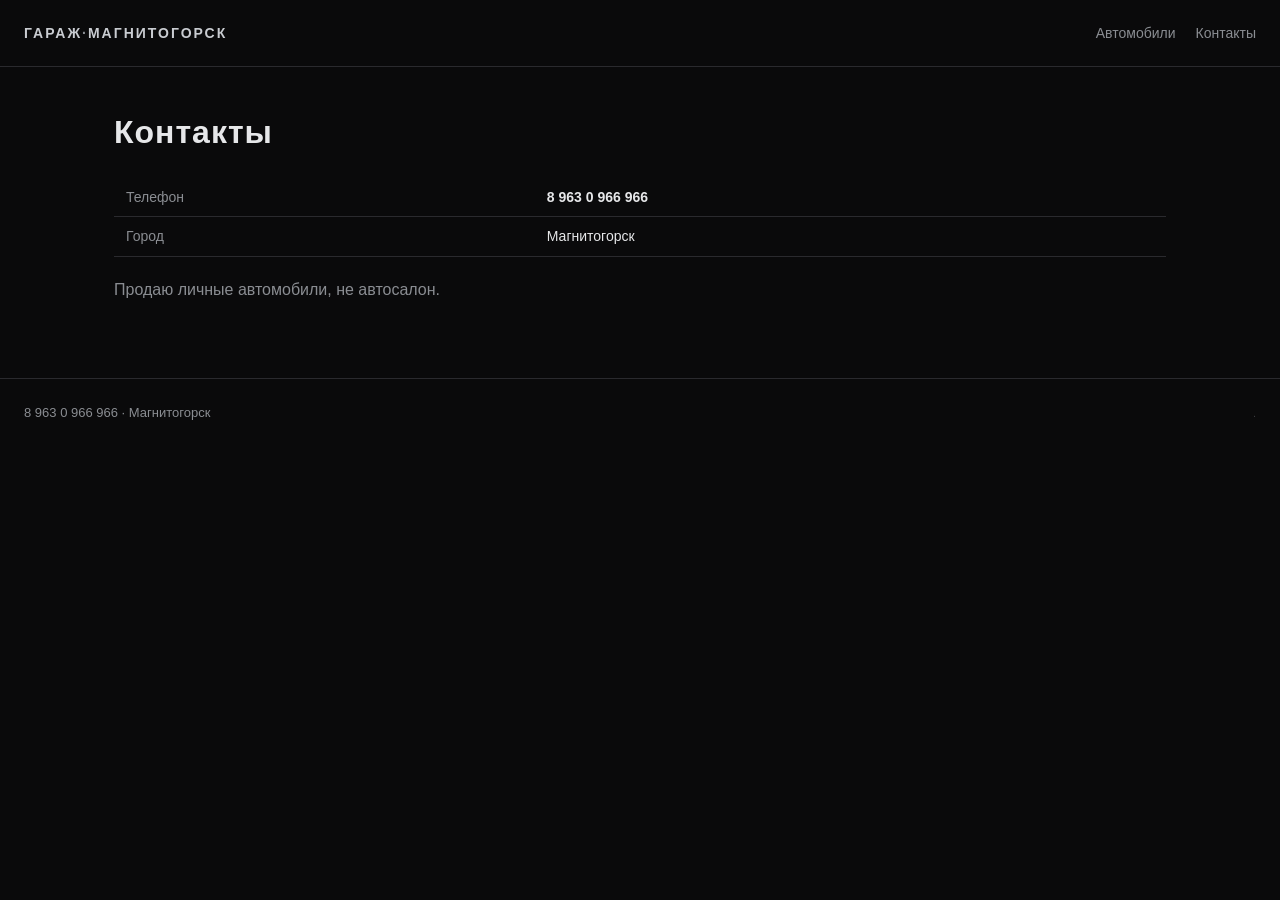
==== contacts.html @ 193edbfe "Add site files for edohod.ru" ====
<!DOCTYPE html>
<html lang="ru">
<head>
<meta charset="utf-8">
<meta name="viewport" content="width=device-width, initial-scale=1">
<title>Контакты — edohod.ru</title>
<link rel="stylesheet" href="/style.css">

</head>
<body>
<header><div class="logo">ГАРАЖ<span>·</span>МАГНИТОГОРСК</div>
<nav><a href="/">Автомобили</a><a href="/contacts.html">Контакты</a></nav></header>
<div class="wrap">
<h1>Контакты</h1>
<table>
<tr><td>Телефон</td><td><b>8 963 0 966 966</b></td></tr>
<tr><td>Город</td><td>Магнитогорск</td></tr>
</table>
<p class="sub">Продаю личные автомобили, не автосалон.</p></div>

<footer>
  <div>8 963 0 966 966 · Магнитогорск</div>
  <div><button id="adminBtn" onclick="adminLogin()" title="admin">.</button></div>
</footer>
<script>
const CARS = ['toyota-camry-1991','renault-scenic-2001'];
function getState(){ return JSON.parse(localStorage.getItem('carState')||'{}'); }
function adminLogin(){
  if(sessionStorage.getItem('admin')==='1'){ openAdmin(); return; }
  const p = prompt('Пароль:');
  if(p==='edohod2026'){ sessionStorage.setItem('admin','1'); openAdmin(); } else if(p!==null){ alert('Неверный пароль'); }
}
function openAdmin(){
  let s = getState(), car = CARS[0];
  let html = '<div class="admin-panel"><h2>Админ-панель</h2><label>Автомобиль</label><select id="adCar">'+CARS.map(c=>'<option value="'+c+'">'+c+'</option>').join('')+'</select><label>Статус</label><select id="adStatus"><option value="sale">В продаже</option><option value="reserved">Забронировано</option><option value="sold">Продано</option></select><label>Дата окончания брони</label><input type="date" id="adDate"><button class="btn" onclick="saveState()">Сохранить</button><div id="adMsg" style="color:#9fd0a0;margin-top:10px"></div></div>';
  document.querySelector('.wrap').insertAdjacentHTML('afterbegin', html);
  const sel = document.getElementById('adCar');
  const load = ()=>{ const st = s[sel.value]||{status:'sale',date:''}; document.getElementById('adStatus').value=st.status; document.getElementById('adDate').value=st.date||''; };
  sel.onchange = load; load();
}
function saveState(){
  const s = getState();
  s[document.getElementById('adCar').value] = { status: document.getElementById('adStatus').value, date: document.getElementById('adDate').value };
  localStorage.setItem('carState', JSON.stringify(s));
  document.getElementById('adMsg').textContent = 'Сохранено. Обновите страницу автомобиля.';
}
function applyState(slug){
  const st = getState()[slug];
  if(!st) return;
  if(st.status==='reserved'){
    const d = st.date ? new Date(st.date).toLocaleDateString('ru-RU') : '';
    document.body.insertAdjacentHTML('beforeend','<div class="watermark"><div>Забронировано до '+d+'</div></div>');
  }
  if(st.status==='sold'){
    document.querySelector('.wrap').innerHTML = '<div class="sold-ph"><svg width="260" height="120" viewBox="0 0 260 120"><path d="M20 95 Q25 60 60 55 Q75 25 130 22 Q185 25 200 55 Q235 60 240 95 Z" fill="#1a1a1d" stroke="#3a3a3e"/><circle cx="70" cy="95" r="16" fill="#0a0a0b" stroke="#3a3a3e"/><circle cx="190" cy="95" r="16" fill="#0a0a0b" stroke="#3a3a3e"/></svg><span>Продано</span></div>';
  }
}
function askQuestion(slug){
  const last = localStorage.getItem('q_'+slug);
  if(last && Date.now()-last < 3600000){ alert('Повторное сообщение возможно через некоторое время'); return; }
  const t = document.getElementById('qtext').value.trim();
  if(!t) return;
  localStorage.setItem('q_'+slug, Date.now());
  document.getElementById('qtext').value='';
  alert('Вопрос отправлен. Ответ появится здесь после проверки продавцом.');
}
</script>

</body></html>
---- style.css ----
:root{--bg:#0a0a0b;--panel:#141416;--line:#2a2a2e;--chrome:#c9ccd1;--dim:#8a8d92;--txt:#e6e7e9}
*{box-sizing:border-box;margin:0;padding:0}
body{background:var(--bg);color:var(--txt);font-family:'Segoe UI',Arial,sans-serif;line-height:1.6}
a{color:var(--chrome);text-decoration:none}
a:hover{text-decoration:underline}
header{border-bottom:1px solid var(--line);padding:20px 24px;display:flex;justify-content:space-between;align-items:center}
.logo{font-weight:700;letter-spacing:2px;text-transform:uppercase;font-size:14px;color:var(--chrome)}
.logo span{color:var(--dim)}
nav a{margin-left:20px;font-size:14px;color:var(--dim)}
nav a:hover{color:var(--chrome)}
.wrap{max-width:1100px;margin:0 auto;padding:40px 24px}
h1{font-size:32px;letter-spacing:1px;margin-bottom:8px}
.sub{color:var(--dim);margin-bottom:36px}
.grid{display:grid;grid-template-columns:repeat(auto-fill,minmax(250px,1fr));gap:24px}
.card{background:var(--panel);border:1px solid var(--line);border-radius:8px;overflow:hidden;transition:border-color .2s}
.card:hover{border-color:var(--chrome)}
.card .ph{height:160px;background:linear-gradient(135deg,#1a1a1d,#0d0d0f);display:flex;align-items:center;justify-content:center;border-bottom:1px solid var(--line)}
.card .info{padding:16px}
.card h3{font-size:17px;margin-bottom:6px}
.card .meta{color:var(--dim);font-size:13px;margin-bottom:10px}
.price{font-size:19px;color:var(--chrome);font-weight:700}
.btn{display:inline-block;margin-top:12px;padding:8px 18px;border:1px solid var(--chrome);border-radius:4px;font-size:13px;letter-spacing:1px;text-transform:uppercase}
.btn:hover{background:var(--chrome);color:#000;text-decoration:none}
table{width:100%;border-collapse:collapse;margin:20px 0;font-size:14px}
td{padding:8px 12px;border-bottom:1px solid var(--line)}
td:first-child{color:var(--dim);width:40%}
h2{font-size:22px;margin:36px 0 12px;border-left:3px solid var(--chrome);padding-left:12px}
.faq details{background:var(--panel);border:1px solid var(--line);border-radius:6px;margin-bottom:10px;padding:12px 16px}
.faq summary{cursor:pointer;font-weight:600}
.faq p{margin-top:8px;color:var(--dim);font-size:14px}
.note{border:1px dashed var(--dim);border-radius:6px;padding:16px;margin:24px 0;font-size:14px;color:var(--dim)}
footer{border-top:1px solid var(--line);padding:24px;display:flex;justify-content:space-between;align-items:center;color:var(--dim);font-size:13px}
#adminBtn{background:none;border:none;color:#3a3a3e;cursor:pointer;font-size:11px}
#adminBtn:hover{color:var(--dim)}
.soon-ph,.sold-ph{height:340px;background:radial-gradient(ellipse at 50% 30%,#1c1c20,#0a0a0b);display:flex;flex-direction:column;align-items:center;justify-content:center;border:1px solid var(--line);border-radius:8px;gap:14px}
.soon-ph svg,.sold-ph svg{opacity:.7}
.soon-ph span,.sold-ph span{font-size:28px;letter-spacing:8px;text-transform:uppercase;color:var(--chrome)}
.watermark{position:fixed;inset:0;pointer-events:none;display:flex;align-items:center;justify-content:center;z-index:50}
.watermark div{transform:rotate(-25deg);font-size:64px;letter-spacing:10px;text-transform:uppercase;color:rgba(201,204,209,.12);border:4px solid rgba(201,204,209,.12);padding:10px 40px;white-space:nowrap}
.chat{background:var(--panel);border:1px solid var(--line);border-radius:8px;padding:16px;max-width:640px}
.chat .msg{margin-bottom:10px;font-size:14px}
.chat .msg .who{color:var(--dim);font-size:12px}
.chat textarea{width:100%;background:#0d0d0f;border:1px solid var(--line);color:var(--txt);border-radius:4px;padding:10px;font-family:inherit;resize:vertical;min-height:70px}
.chat button{margin-top:10px}
.admin-panel{background:var(--panel);border:1px solid var(--line);border-radius:8px;padding:24px;max-width:560px}
.admin-panel label{display:block;margin:14px 0 4px;font-size:13px;color:var(--dim)}
.admin-panel input,.admin-panel select{width:100%;background:#0d0d0f;border:1px solid var(--line);color:var(--txt);border-radius:4px;padding:8px}
.admin-panel button{margin-top:20px}
.badge{display:inline-block;padding:2px 10px;border-radius:12px;font-size:12px;border:1px solid var(--line)}
.badge.sale{color:#9fd0a0}.badge.res{color:#d0c89f}.badge.sold{color:#d09f9f}
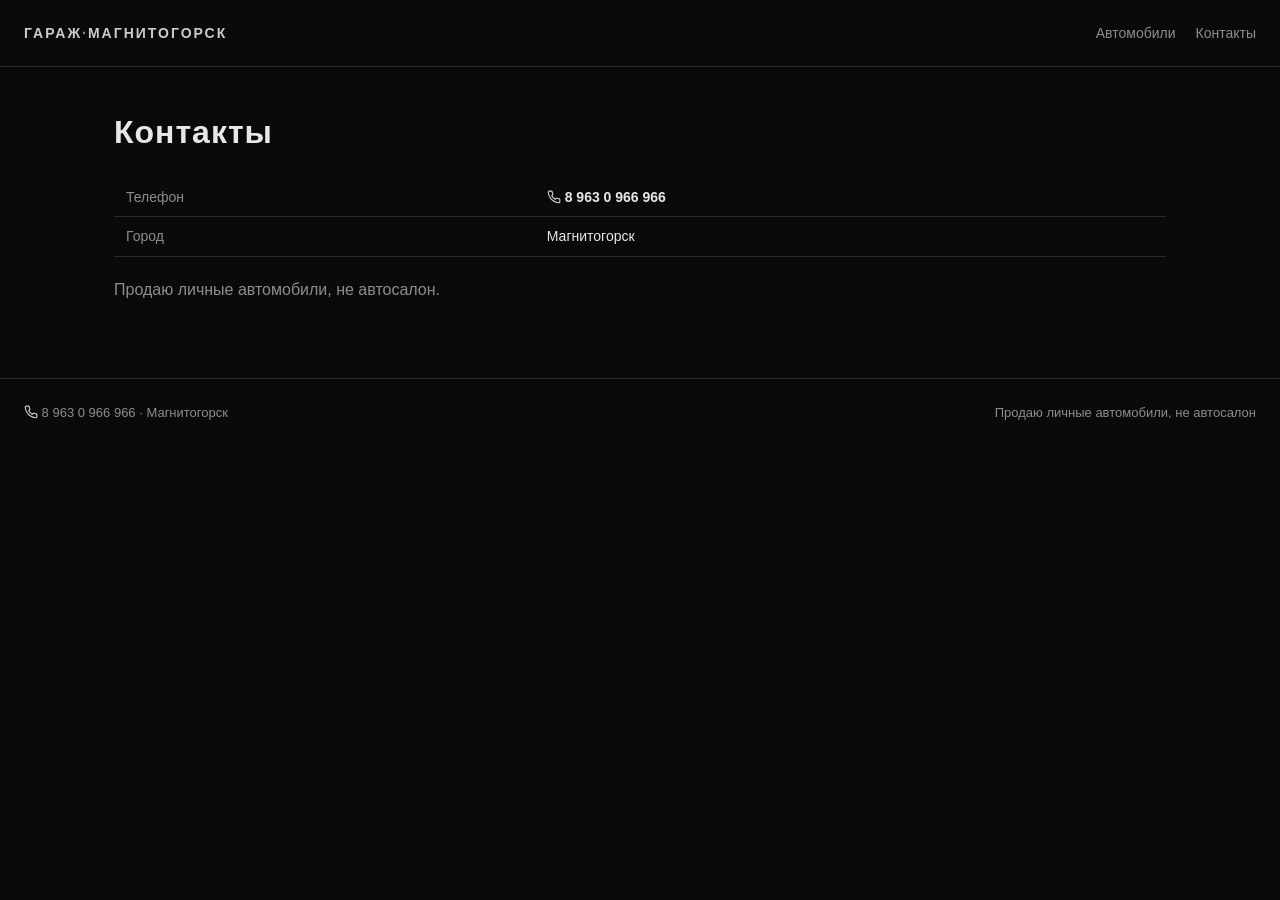
==== commit 97b76fc9: "Restore full site with new files" ====
--- a/contacts.html
+++ b/contacts.html
@@ -4,6 +4,7 @@
 <meta charset="utf-8">
 <meta name="viewport" content="width=device-width, initial-scale=1">
 <title>Контакты — edohod.ru</title>
+<meta name="description" content="Контакты для связи по автомобилям из Магнитогорска. Телефон 8 963 0 966 966. Частная продажа личных автомобилей, не автосалон.">
 <link rel="stylesheet" href="/style.css">
 
 </head>
@@ -13,57 +14,14 @@
 <div class="wrap">
 <h1>Контакты</h1>
 <table>
-<tr><td>Телефон</td><td><b>8 963 0 966 966</b></td></tr>
+<tr><td>Телефон</td><td><b><svg width="14" height="14" viewBox="0 0 24 24" fill="none" stroke="#c9ccd1" stroke-width="2" style="vertical-align:-2px"><path d="M22 16.9v3a2 2 0 0 1-2.2 2 19.8 19.8 0 0 1-8.6-3 19.5 19.5 0 0 1-6-6 19.8 19.8 0 0 1-3-8.7A2 2 0 0 1 4.1 2h3a2 2 0 0 1 2 1.7c.1 1 .4 2 .7 2.8a2 2 0 0 1-.5 2.1L8.1 9.9a16 16 0 0 0 6 6l1.3-1.3a2 2 0 0 1 2.1-.4c.9.3 1.9.5 2.8.7a2 2 0 0 1 1.7 2z"/></svg> 8 963 0 966 966</b></td></tr>
 <tr><td>Город</td><td>Магнитогорск</td></tr>
 </table>
 <p class="sub">Продаю личные автомобили, не автосалон.</p></div>
 
 <footer>
-  <div>8 963 0 966 966 · Магнитогорск</div>
-  <div><button id="adminBtn" onclick="adminLogin()" title="admin">.</button></div>
+  <div><svg width="14" height="14" viewBox="0 0 24 24" fill="none" stroke="#c9ccd1" stroke-width="2" style="vertical-align:-2px"><path d="M22 16.9v3a2 2 0 0 1-2.2 2 19.8 19.8 0 0 1-8.6-3 19.5 19.5 0 0 1-6-6 19.8 19.8 0 0 1-3-8.7A2 2 0 0 1 4.1 2h3a2 2 0 0 1 2 1.7c.1 1 .4 2 .7 2.8a2 2 0 0 1-.5 2.1L8.1 9.9a16 16 0 0 0 6 6l1.3-1.3a2 2 0 0 1 2.1-.4c.9.3 1.9.5 2.8.7a2 2 0 0 1 1.7 2z"/></svg> 8 963 0 966 966 · Магнитогорск</div>
+  <div>Продаю личные автомобили, не автосалон</div>
 </footer>
-<script>
-const CARS = ['toyota-camry-1991','renault-scenic-2001'];
-function getState(){ return JSON.parse(localStorage.getItem('carState')||'{}'); }
-function adminLogin(){
-  if(sessionStorage.getItem('admin')==='1'){ openAdmin(); return; }
-  const p = prompt('Пароль:');
-  if(p==='edohod2026'){ sessionStorage.setItem('admin','1'); openAdmin(); } else if(p!==null){ alert('Неверный пароль'); }
-}
-function openAdmin(){
-  let s = getState(), car = CARS[0];
-  let html = '<div class="admin-panel"><h2>Админ-панель</h2><label>Автомобиль</label><select id="adCar">'+CARS.map(c=>'<option value="'+c+'">'+c+'</option>').join('')+'</select><label>Статус</label><select id="adStatus"><option value="sale">В продаже</option><option value="reserved">Забронировано</option><option value="sold">Продано</option></select><label>Дата окончания брони</label><input type="date" id="adDate"><button class="btn" onclick="saveState()">Сохранить</button><div id="adMsg" style="color:#9fd0a0;margin-top:10px"></div></div>';
-  document.querySelector('.wrap').insertAdjacentHTML('afterbegin', html);
-  const sel = document.getElementById('adCar');
-  const load = ()=>{ const st = s[sel.value]||{status:'sale',date:''}; document.getElementById('adStatus').value=st.status; document.getElementById('adDate').value=st.date||''; };
-  sel.onchange = load; load();
-}
-function saveState(){
-  const s = getState();
-  s[document.getElementById('adCar').value] = { status: document.getElementById('adStatus').value, date: document.getElementById('adDate').value };
-  localStorage.setItem('carState', JSON.stringify(s));
-  document.getElementById('adMsg').textContent = 'Сохранено. Обновите страницу автомобиля.';
-}
-function applyState(slug){
-  const st = getState()[slug];
-  if(!st) return;
-  if(st.status==='reserved'){
-    const d = st.date ? new Date(st.date).toLocaleDateString('ru-RU') : '';
-    document.body.insertAdjacentHTML('beforeend','<div class="watermark"><div>Забронировано до '+d+'</div></div>');
-  }
-  if(st.status==='sold'){
-    document.querySelector('.wrap').innerHTML = '<div class="sold-ph"><svg width="260" height="120" viewBox="0 0 260 120"><path d="M20 95 Q25 60 60 55 Q75 25 130 22 Q185 25 200 55 Q235 60 240 95 Z" fill="#1a1a1d" stroke="#3a3a3e"/><circle cx="70" cy="95" r="16" fill="#0a0a0b" stroke="#3a3a3e"/><circle cx="190" cy="95" r="16" fill="#0a0a0b" stroke="#3a3a3e"/></svg><span>Продано</span></div>';
-  }
-}
-function askQuestion(slug){
-  const last = localStorage.getItem('q_'+slug);
-  if(last && Date.now()-last < 3600000){ alert('Повторное сообщение возможно через некоторое время'); return; }
-  const t = document.getElementById('qtext').value.trim();
-  if(!t) return;
-  localStorage.setItem('q_'+slug, Date.now());
-  document.getElementById('qtext').value='';
-  alert('Вопрос отправлен. Ответ появится здесь после проверки продавцом.');
-}
-</script>
 
 </body></html>
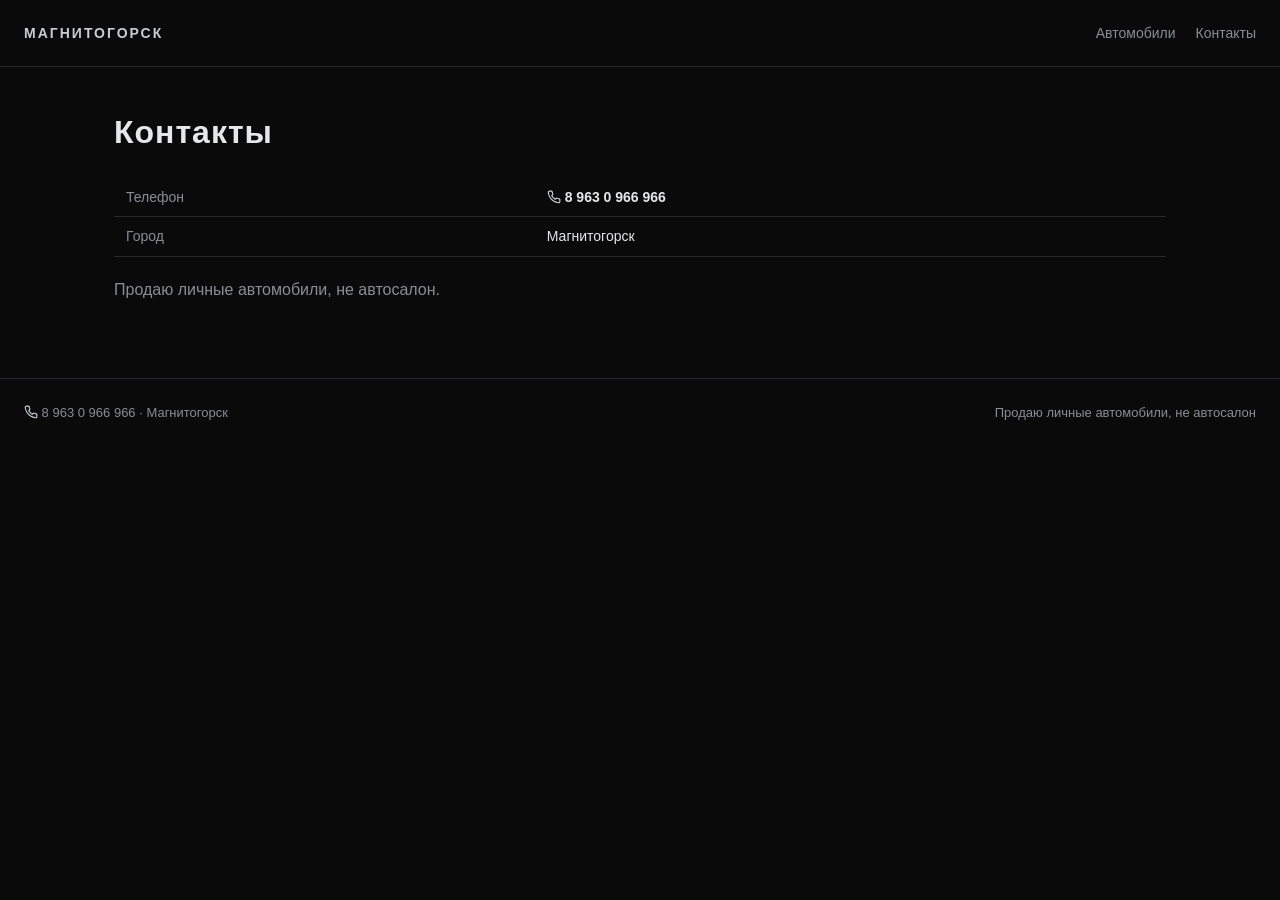
==== commit adec0bf1: "Update contacts.html" ====
--- a/contacts.html
+++ b/contacts.html
@@ -9,7 +9,7 @@
 
 </head>
 <body>
-<header><div class="logo">ГАРАЖ<span>·</span>МАГНИТОГОРСК</div>
+<header><div class="logo"</span>МАГНИТОГОРСК</div>
 <nav><a href="/">Автомобили</a><a href="/contacts.html">Контакты</a></nav></header>
 <div class="wrap">
 <h1>Контакты</h1>
@@ -24,4 +24,4 @@
   <div>Продаю личные автомобили, не автосалон</div>
 </footer>
 
-</body></html>+</body></html>
